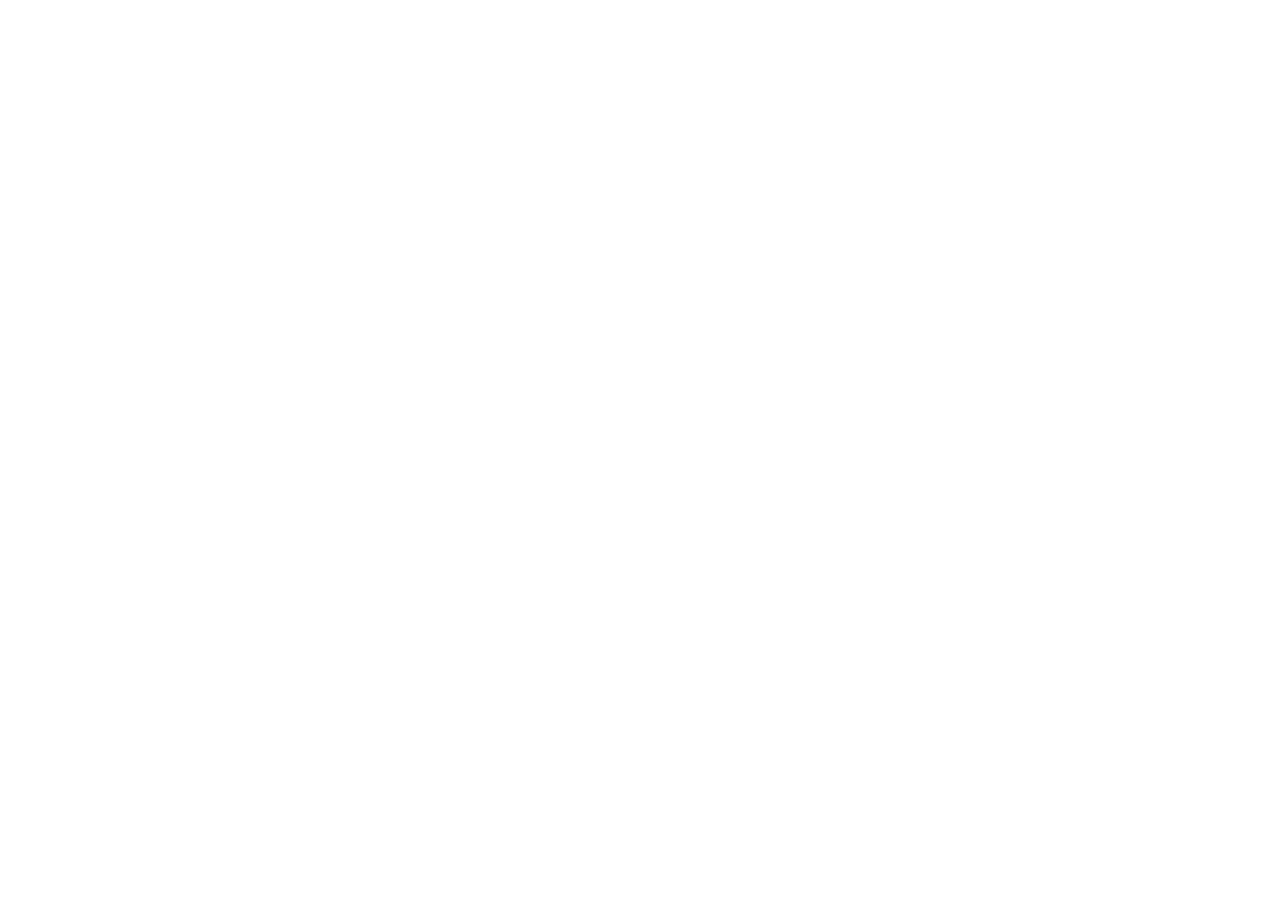
==== task-3/task-3.html @ 30b295ee "сделано первое задани" ====
<!DOCTYPE html>
<html lang="en">
<head>
    <meta charset="UTF-8">
    <meta name="viewport" content="width=device-width, initial-scale=1.0">
    <title>task-3</title>
</head>
<body>
    <ul id="gallery"></ul>
    
    <script src="./task-3.js" type="module"></script>
</body>
</html>
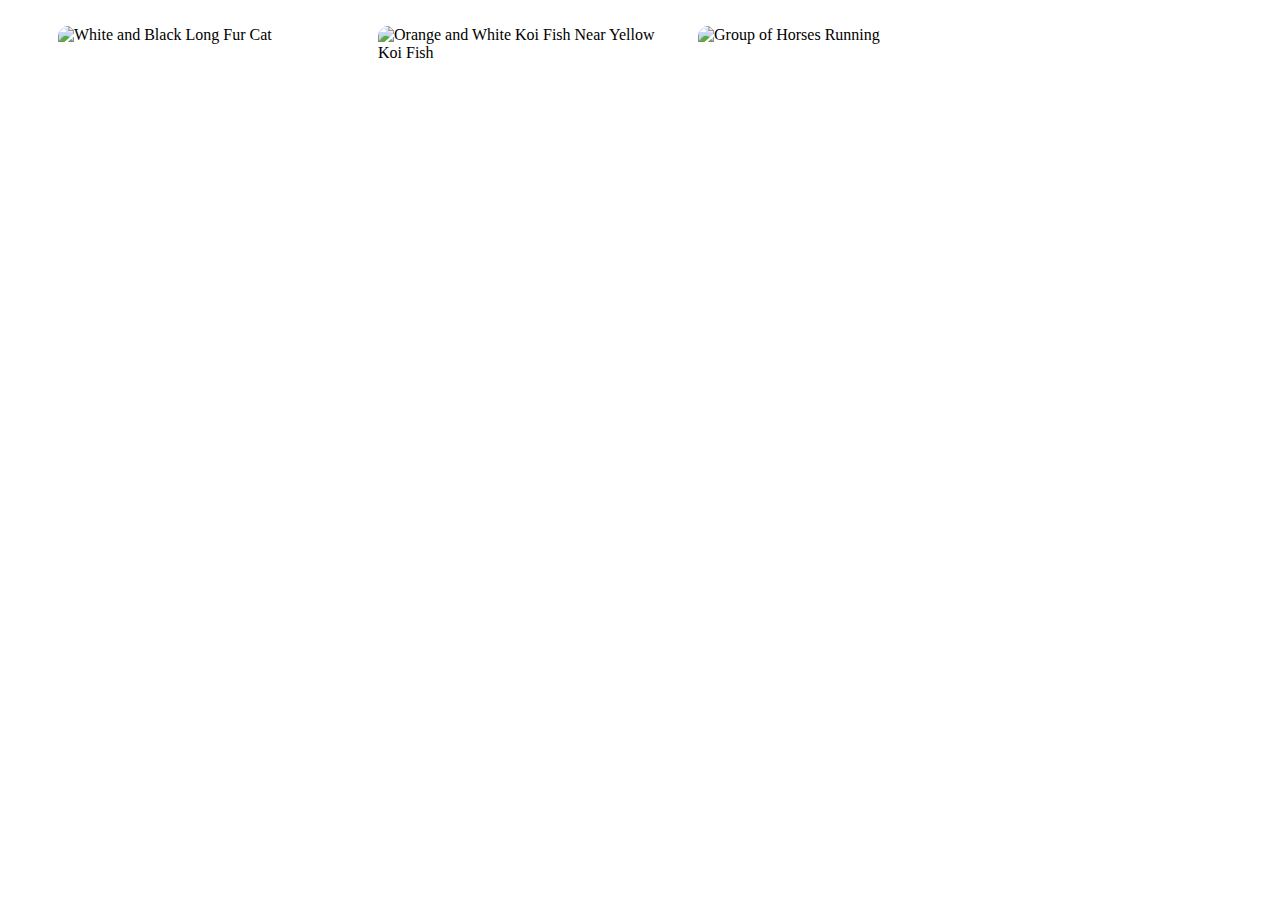
==== commit 1249c5cb: "done" ====
--- a/task-3/task-3.html
+++ b/task-3/task-3.html
@@ -3,6 +3,7 @@
 <head>
     <meta charset="UTF-8">
     <meta name="viewport" content="width=device-width, initial-scale=1.0">
+    <link rel="stylesheet" href="./styles.css" />
     <title>task-3</title>
 </head>
 <body>
--- a/task-3/styles.css
+++ b/task-3/styles.css
@@ -0,0 +1,16 @@
+#gallery {
+    display: flex;
+}
+
+.item {
+    list-style: none;
+}
+
+.images {
+    box-sizing: border-box;
+    display: block;
+    margin: 10px;
+    border-radius: 10px;
+    width: 300px;
+    height: 200px;
+}
